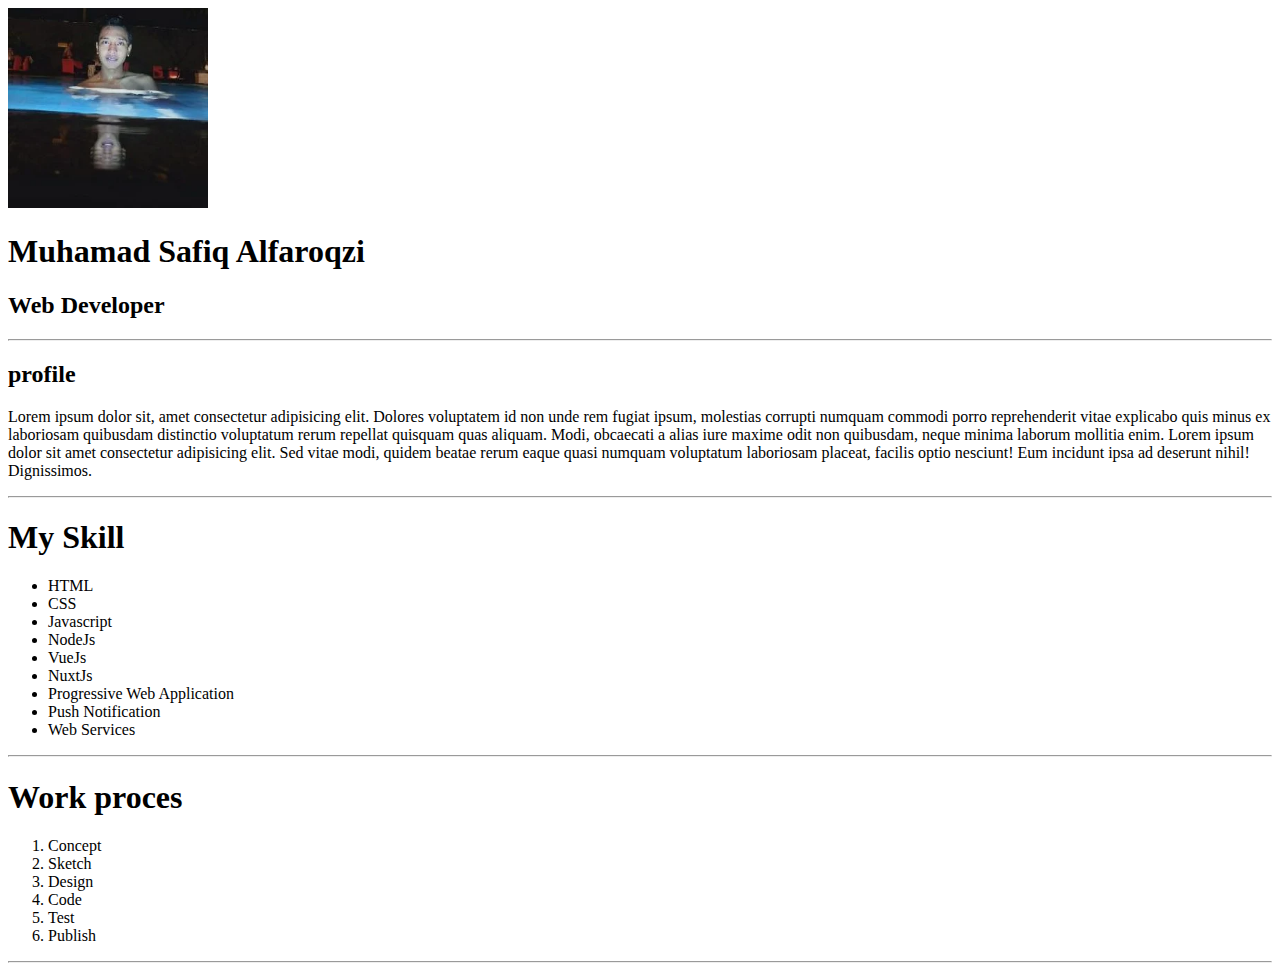
==== index.html @ b890e4e1 "Latihan 1.7: Menambahkan List Terurut" ====
<!DOCTYPE html>
<html lang="en">
  <head>
    <meta charset="UTF-8" />
    <meta http-equiv="X-UA-Compatible" content="IE=edge" />
    <meta name="viewport" content="width=device-width, initial-scale=1.0" />
    <title>Index</title>
  </head>
  <body>
    <img src="profile.jpg" alt="profile" width="200px" height="200px" />
    <h1>Muhamad Safiq Alfaroqzi</h1>

    <h2>Web Developer</h2>
    <hr />

    <h2>profile</h2>
    <p>
      Lorem ipsum dolor sit, amet consectetur adipisicing elit. Dolores voluptatem id non unde rem fugiat ipsum, molestias corrupti numquam commodi porro reprehenderit vitae explicabo quis minus ex laboriosam quibusdam distinctio voluptatum
      rerum repellat quisquam quas aliquam. Modi, obcaecati a alias iure maxime odit non quibusdam, neque minima laborum mollitia enim. Lorem ipsum dolor sit amet consectetur adipisicing elit. Sed vitae modi, quidem beatae rerum eaque quasi
      numquam voluptatum laboriosam placeat, facilis optio nesciunt! Eum incidunt ipsa ad deserunt nihil! Dignissimos.
    </p>
    <hr />
    <h1>My Skill</h1>
    <ul>
      <li>HTML</li>
      <li>CSS</li>
      <li>Javascript</li>
      <li>NodeJs</li>
      <li>VueJs</li>
      <li>NuxtJs</li>
      <li>Progressive Web Application</li>
      <li>Push Notification</li>
      <li>Web Services</li>
    </ul>
    <hr />

    <h1>Work proces</h1>
    <ol>
      <li>Concept</li>
      <li>Sketch</li>
      <li>Design</li>
      <li>Code</li>
      <li>Test</li>
      <li>Publish</li>
    </ol>
    <hr />
  </body>
</html>
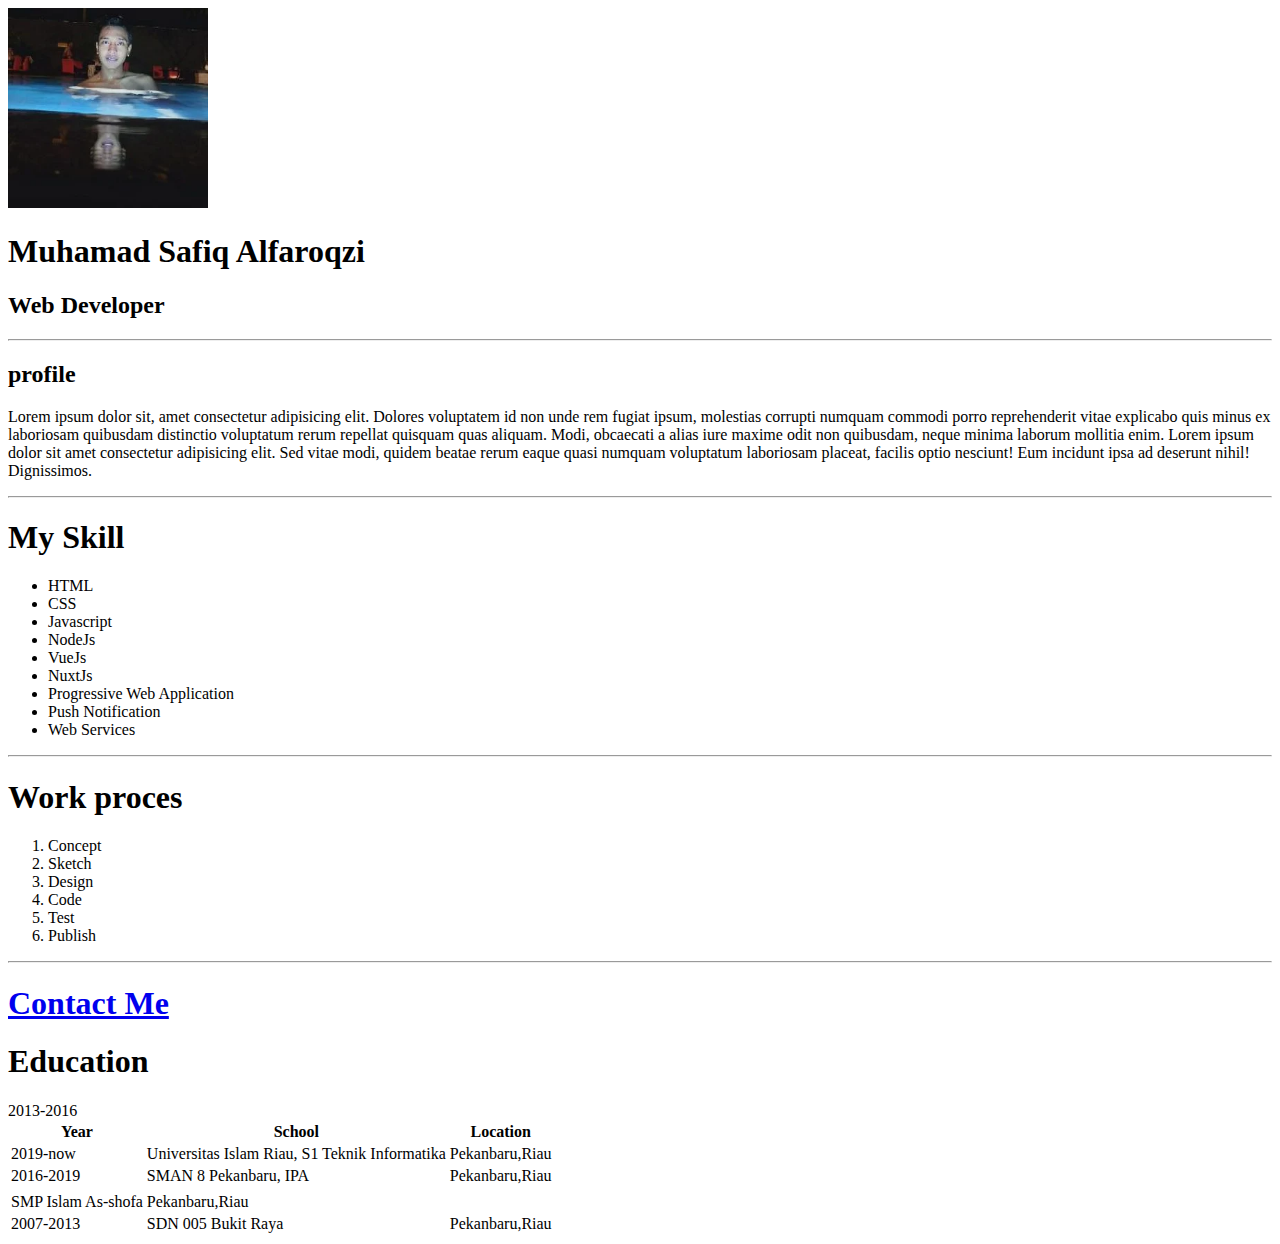
==== commit fe79344c: "Latihan 2.1: Menambahkan Tabel Edukasi" ====
--- a/index.html
+++ b/index.html
@@ -44,5 +44,38 @@
       <li>Publish</li>
     </ol>
     <hr />
+
+    <h1><a href="contact.html">Contact Me</a></h1>
+
+    <h1>Education</h1>
+    <table>
+      <tr>
+        <th>Year</th>
+        <th>School</th>
+        <th>Location</th>
+      </tr>
+      <tr>
+        <td>2019-now</td>
+        <td>Universitas Islam Riau, S1 Teknik Informatika</td>
+        <td>Pekanbaru,Riau</td>
+      </tr>
+      <tr>
+        <td>2016-2019</td>
+        <td>SMAN 8 Pekanbaru, IPA</td>
+        <td>Pekanbaru,Riau</td>
+      </tr>
+      <tr>
+        <tr>2013-2016</tr>
+        <td>SMP Islam As-shofa</td>
+        <td>Pekanbaru,Riau</td>
+      </tr>
+      <tr>
+        <td>2007-2013</td>
+        <td>SDN 005 Bukit Raya</td>
+        <td>Pekanbaru,Riau</td>
+      </tr>
+
+    </table>
+
   </body>
 </html>
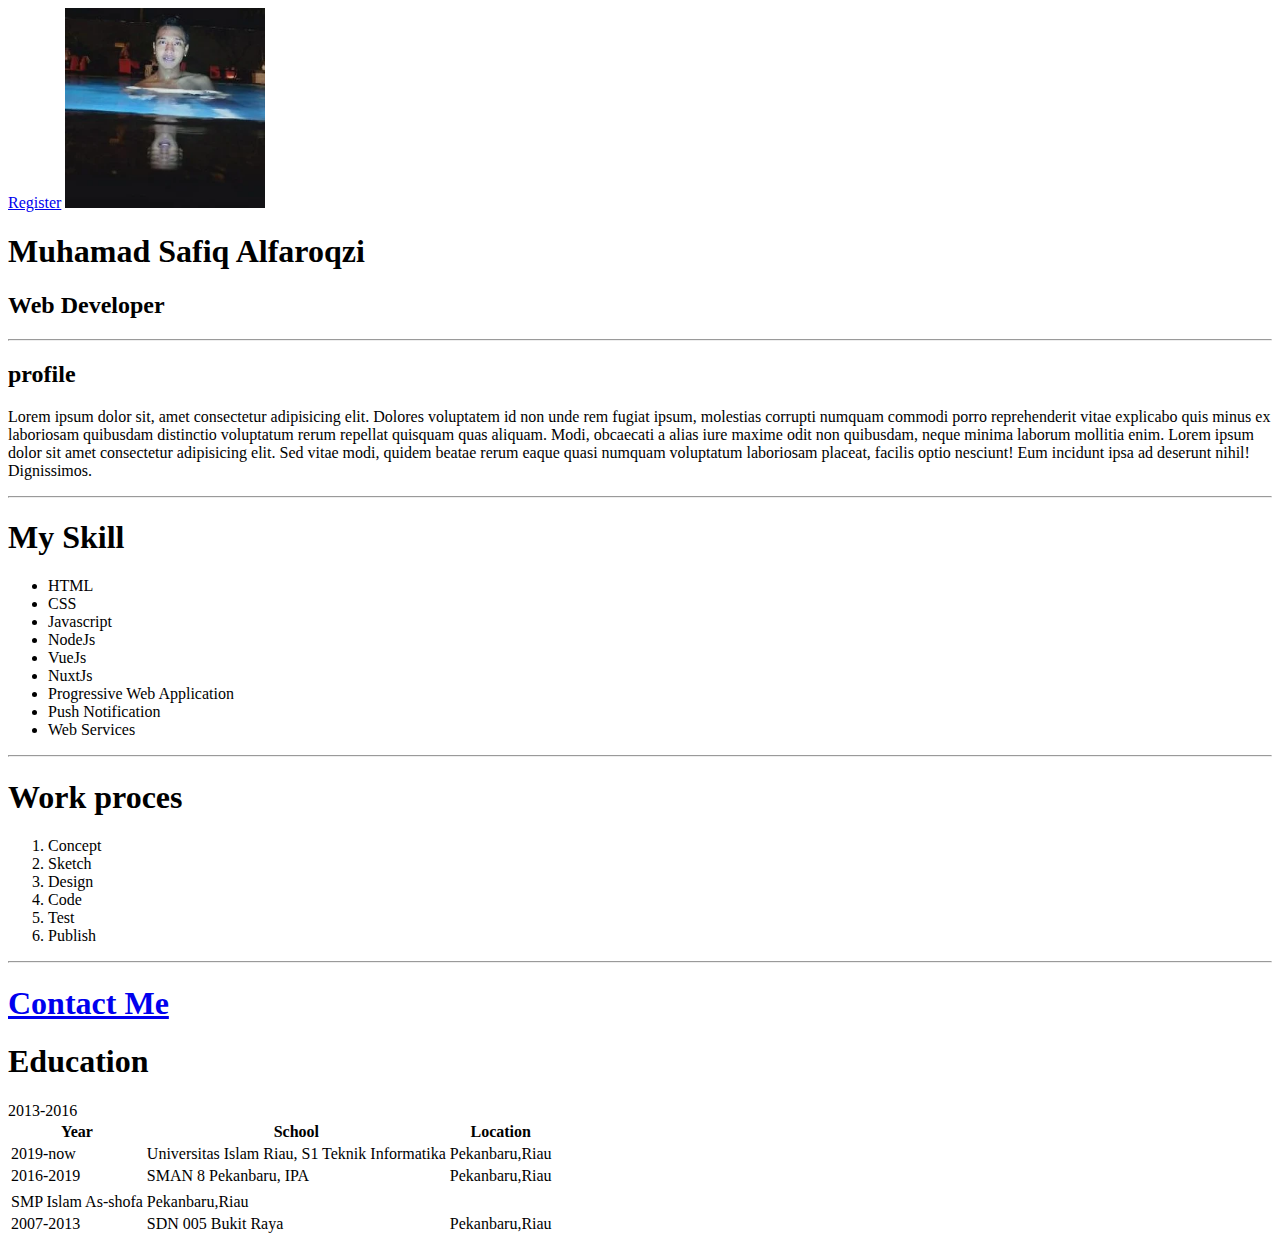
==== commit b589afc5: "Latihan 2.3: Menambahkan Form Register" ====
--- a/index.html
+++ b/index.html
@@ -7,6 +7,7 @@
     <title>Index</title>
   </head>
   <body>
+    <a href="login.html">Register</a>
     <img src="profile.jpg" alt="profile" width="200px" height="200px" />
     <h1>Muhamad Safiq Alfaroqzi</h1>
 
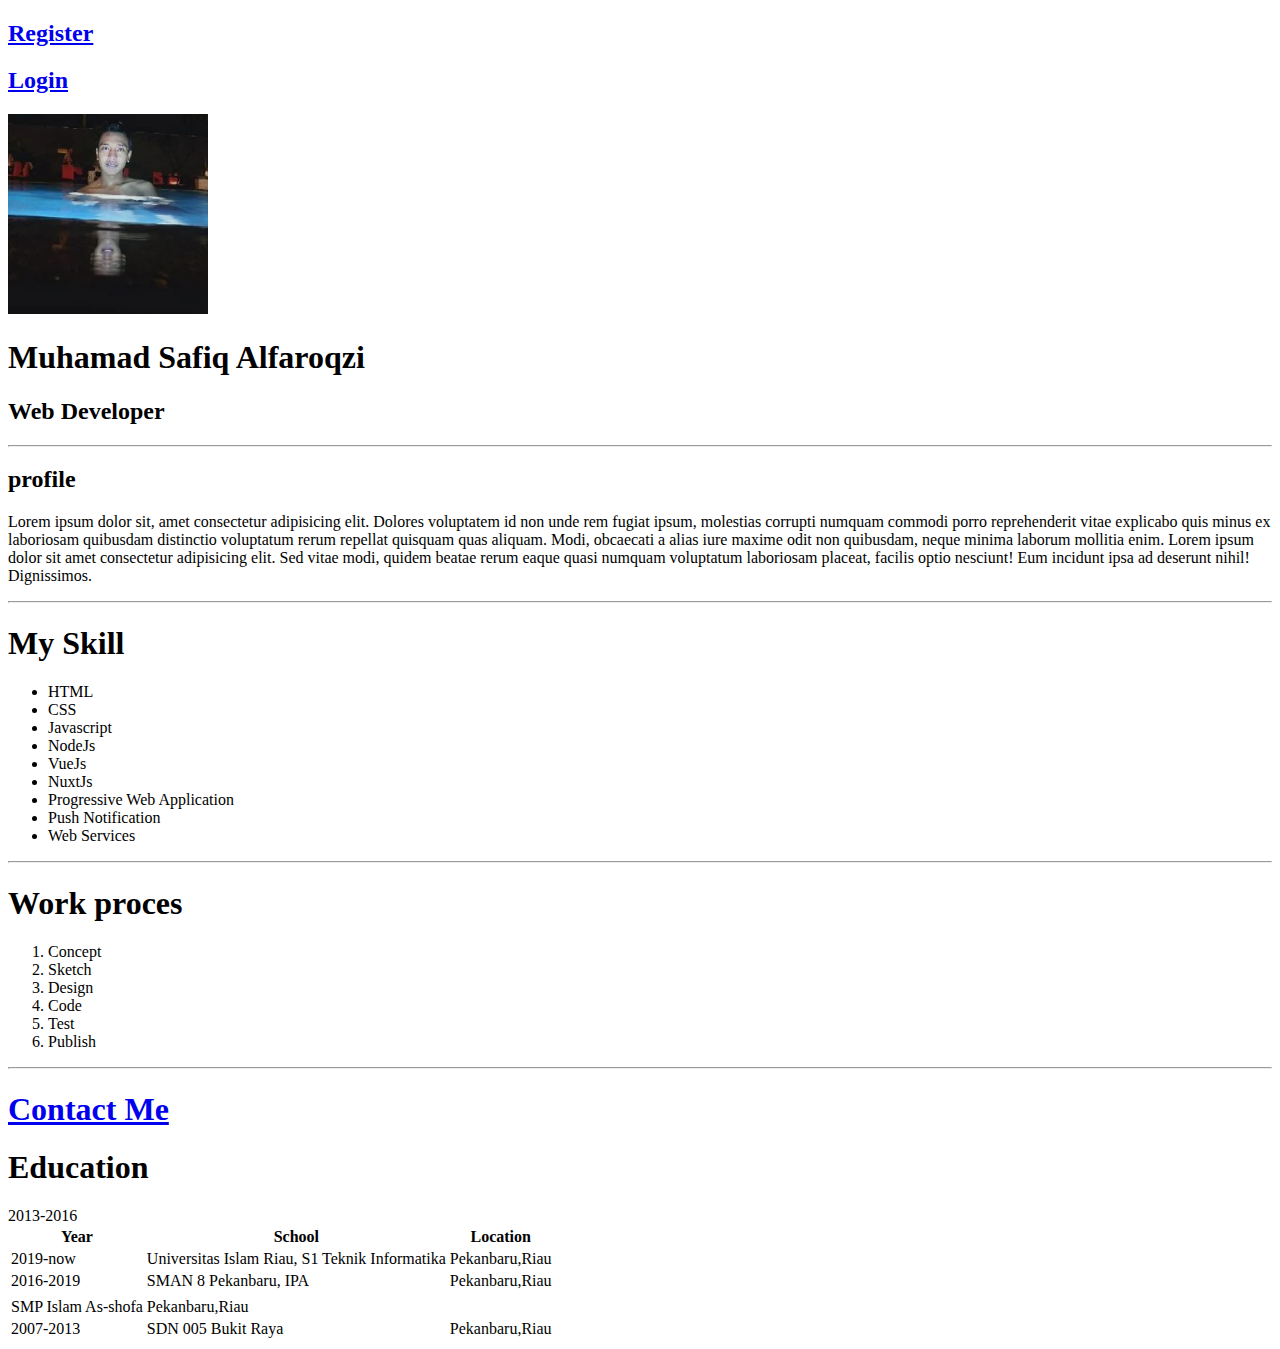
==== commit 78a6a16f: "Latihan 2.4: Menambahkan Form Login" ====
--- a/index.html
+++ b/index.html
@@ -7,7 +7,8 @@
     <title>Index</title>
   </head>
   <body>
-    <a href="login.html">Register</a>
+    <h2><a href="register.html">Register</a></h2>
+    <h2><a href="login.html">Login</a></h2>
     <img src="profile.jpg" alt="profile" width="200px" height="200px" />
     <h1>Muhamad Safiq Alfaroqzi</h1>
 
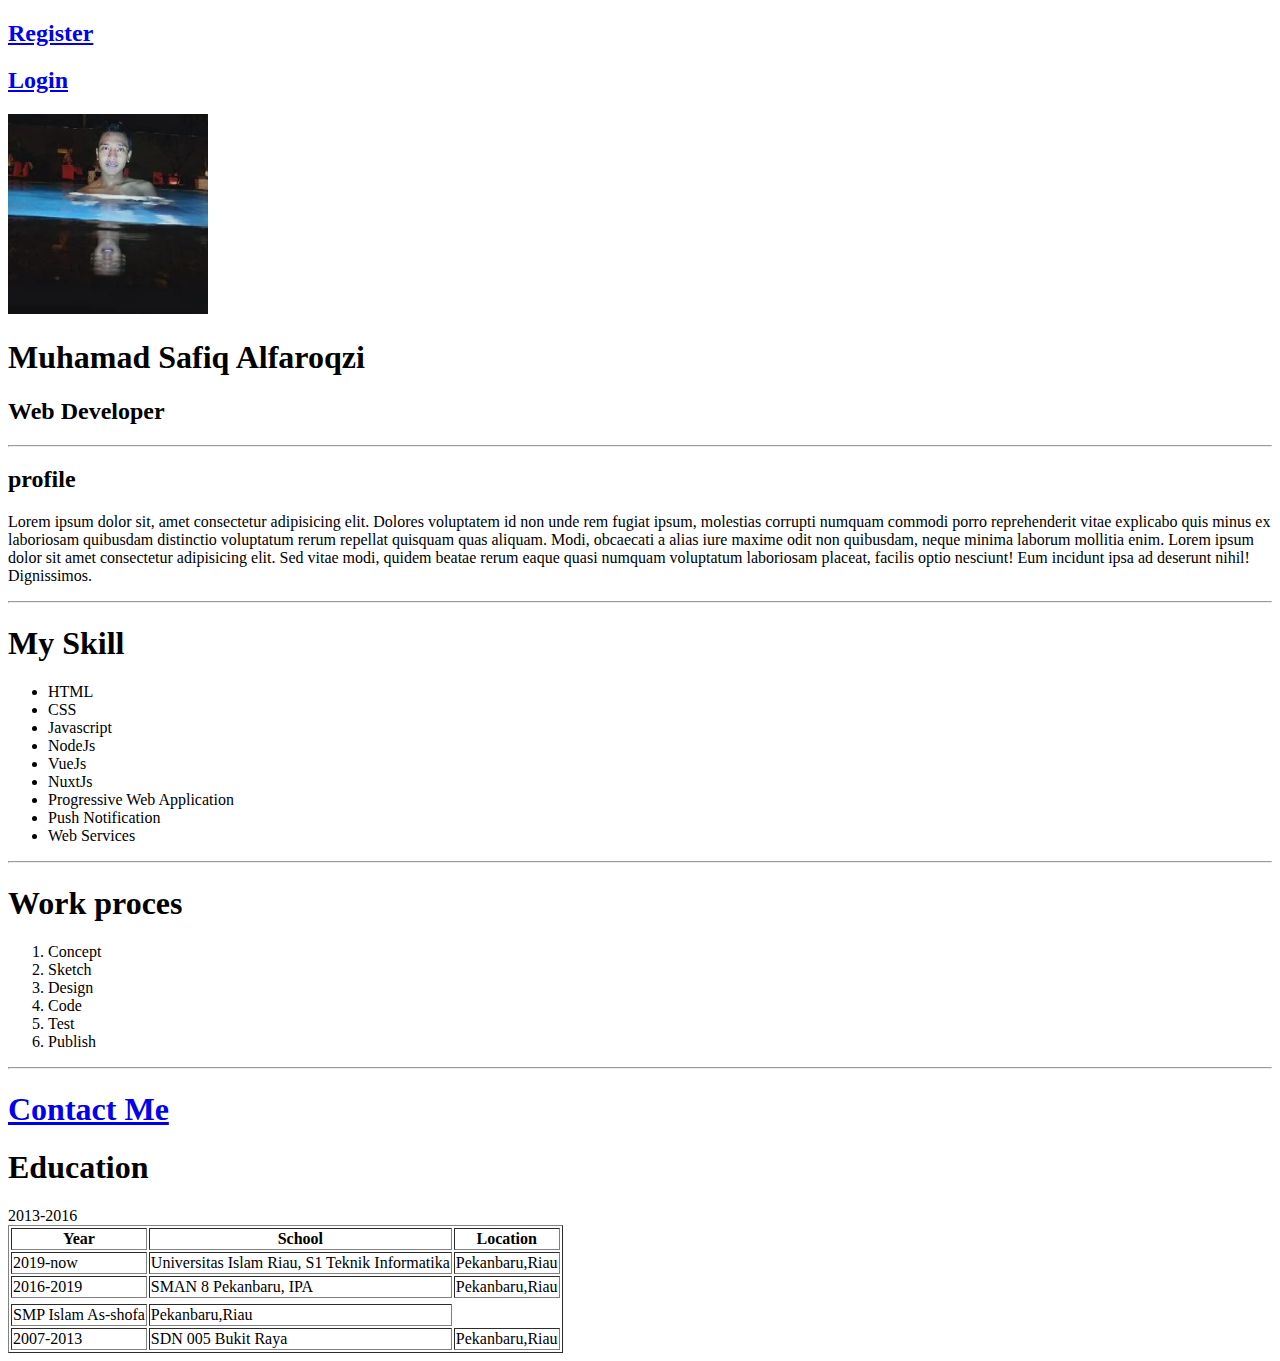
==== commit cfbeb0fe: "Latihan 3.1: Menambahkan External CSS" ====
--- a/index.html
+++ b/index.html
@@ -5,6 +5,7 @@
     <meta http-equiv="X-UA-Compatible" content="IE=edge" />
     <meta name="viewport" content="width=device-width, initial-scale=1.0" />
     <title>Index</title>
+    <link rel="stylesheet" href="main.css">
   </head>
   <body>
     <h2><a href="register.html">Register</a></h2>
@@ -50,7 +51,7 @@
     <h1><a href="contact.html">Contact Me</a></h1>
 
     <h1>Education</h1>
-    <table>
+    <table border="1">
       <tr>
         <th>Year</th>
         <th>School</th>
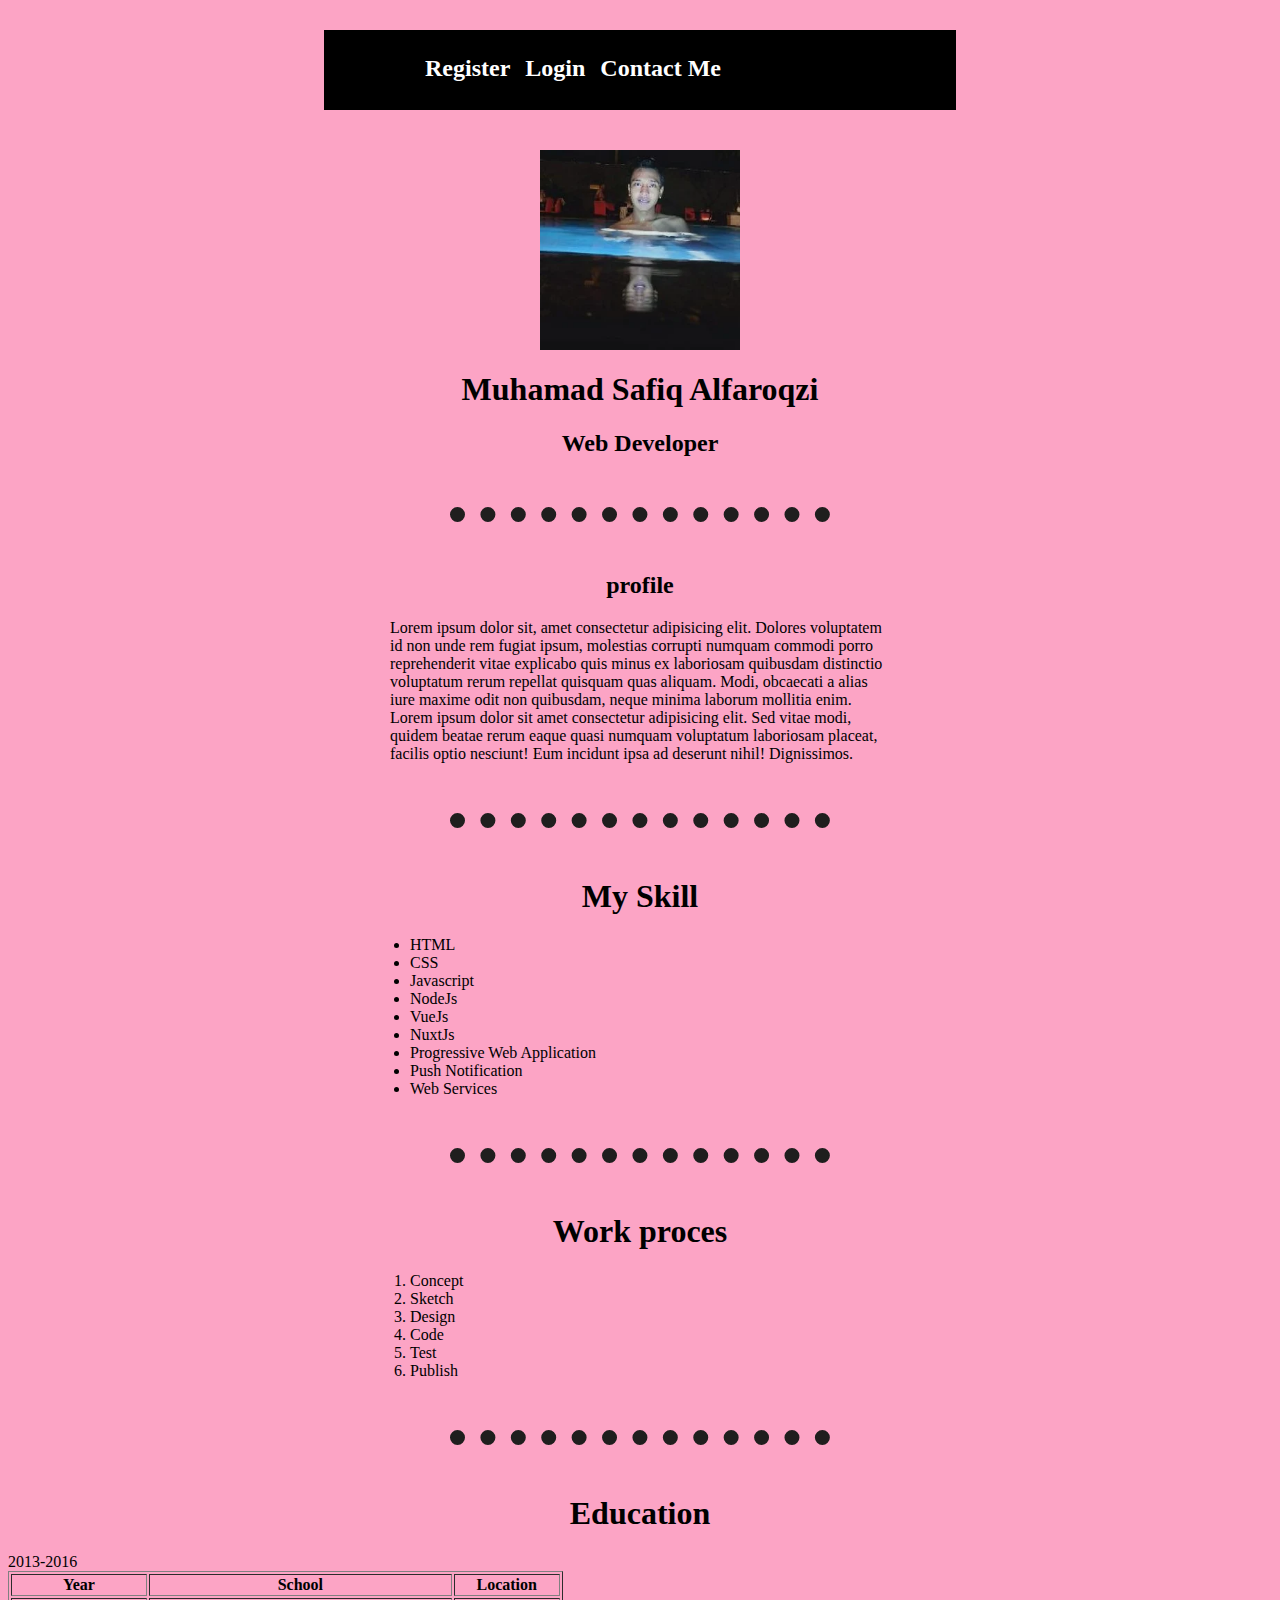
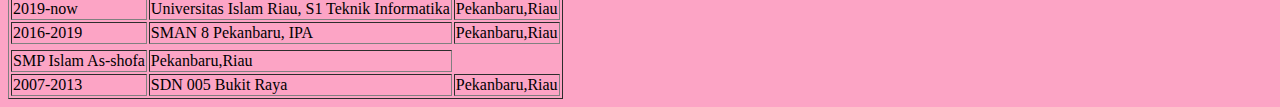
==== commit ef8b0a52: "Latihan 3.6 : Membuat Navigation Bar" ====
--- a/index.html
+++ b/index.html
@@ -8,8 +8,15 @@
     <link rel="stylesheet" href="main.css">
   </head>
   <body>
-    <h2><a href="register.html">Register</a></h2>
-    <h2><a href="login.html">Login</a></h2>
+    <div class="navbar">
+      <ul>
+        <li> <h2><a href="register.html">Register</a></h2></li>
+        <li><h2><a href="login.html">Login</a></h2></li>
+        <li><h2><a href="contact.html">Contact Me</a></h2></li>
+      </ul>
+    </div>
+   
+    
     <img src="profile.jpg" alt="profile" width="200px" height="200px" />
     <h1>Muhamad Safiq Alfaroqzi</h1>
 
@@ -48,7 +55,6 @@
     </ol>
     <hr />
 
-    <h1><a href="contact.html">Contact Me</a></h1>
 
     <h1>Education</h1>
     <table border="1">
--- a/main.css
+++ b/main.css
@@ -0,0 +1,52 @@
+body {
+  background-color: rgb(252, 164, 197);
+}
+
+hr {
+  margin-top: 50px;
+  margin-bottom: 50px;
+  border-width: 15px;
+  border-style: none;
+  border-top-style: dotted;
+  width: 30%;
+  border-color: rgb(31, 30, 30);
+}
+
+h1,
+h2 {
+  text-align: center;
+}
+
+ol,
+ul,
+img,
+p {
+  display: block;
+  max-width: 500px;
+  margin-top: 0;
+  margin-bottom: 0;
+  margin-right: auto;
+  margin-left: auto;
+}
+
+.navbar {
+  margin-top: 30px;
+  margin-bottom: 40px;
+  margin-left: auto;
+  margin-right: auto;
+  width: 50%;
+  height: 80px;
+  background-color: black;
+}
+
+.navbar ul li {
+  margin-top: 5px;
+  margin-left: 15px;
+  display: inline-block;
+  float: left;
+}
+
+.navbar ul li a {
+  color: white;
+  text-decoration: none;
+}
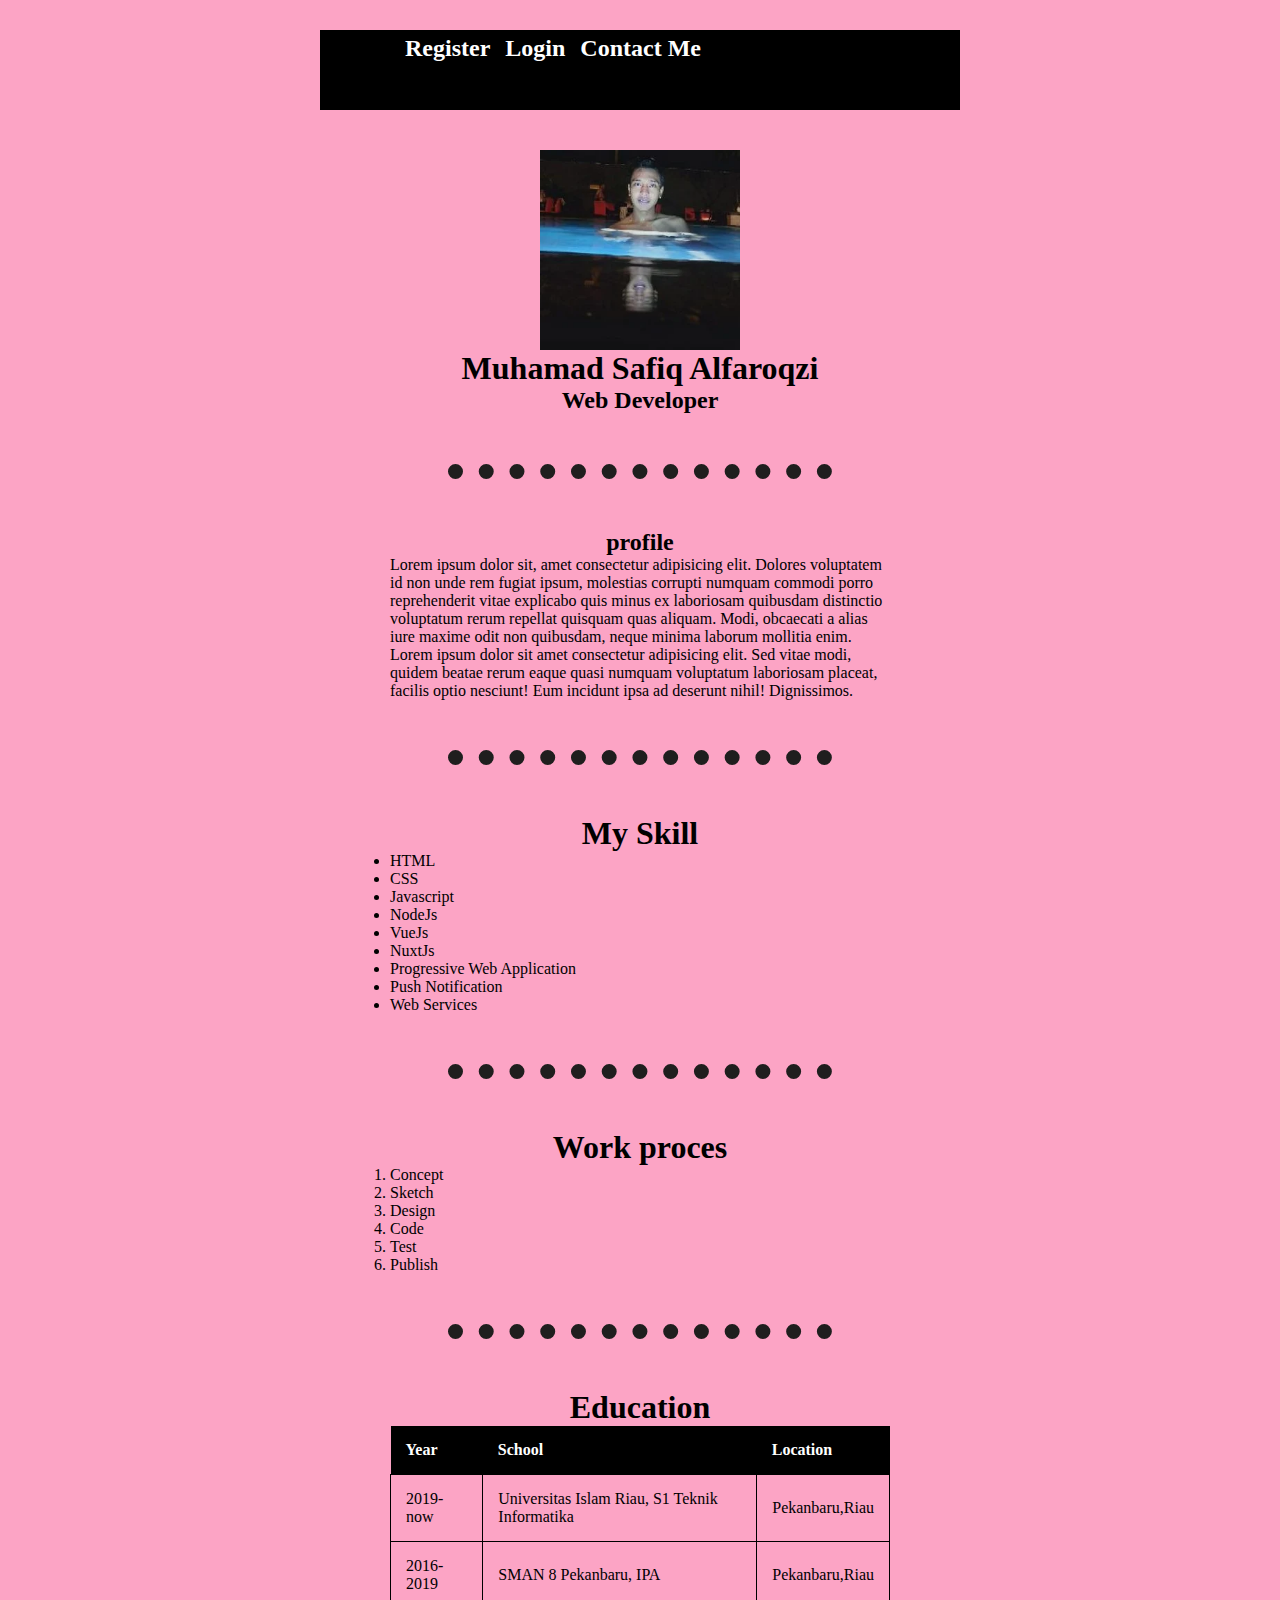
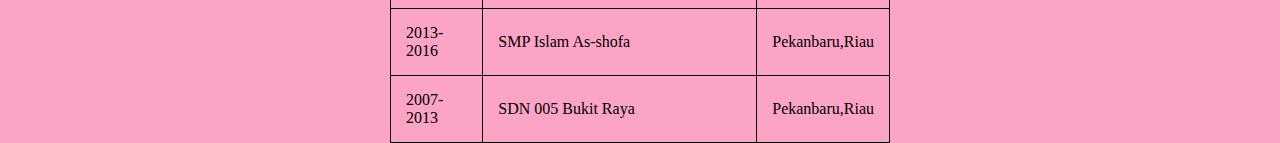
==== commit 6aba811a: "Latihan 3.10: Merias Table" ====
--- a/index.html
+++ b/index.html
@@ -5,18 +5,23 @@
     <meta http-equiv="X-UA-Compatible" content="IE=edge" />
     <meta name="viewport" content="width=device-width, initial-scale=1.0" />
     <title>Index</title>
-    <link rel="stylesheet" href="main.css">
+    <link rel="stylesheet" href="main.css" />
   </head>
   <body>
     <div class="navbar">
       <ul>
-        <li> <h2><a href="register.html">Register</a></h2></li>
-        <li><h2><a href="login.html">Login</a></h2></li>
-        <li><h2><a href="contact.html">Contact Me</a></h2></li>
+        <li>
+          <h2><a href="register.html">Register</a></h2>
+        </li>
+        <li>
+          <h2><a href="login.html">Login</a></h2>
+        </li>
+        <li>
+          <h2><a href="contact.html">Contact Me</a></h2>
+        </li>
       </ul>
     </div>
-   
-    
+
     <img src="profile.jpg" alt="profile" width="200px" height="200px" />
     <h1>Muhamad Safiq Alfaroqzi</h1>
 
@@ -55,9 +60,8 @@
     </ol>
     <hr />
 
-
     <h1>Education</h1>
-    <table border="1">
+    <table>
       <tr>
         <th>Year</th>
         <th>School</th>
@@ -74,7 +78,7 @@
         <td>Pekanbaru,Riau</td>
       </tr>
       <tr>
-        <tr>2013-2016</tr>
+        <td>2013-2016</td>
         <td>SMP Islam As-shofa</td>
         <td>Pekanbaru,Riau</td>
       </tr>
@@ -83,8 +87,6 @@
         <td>SDN 005 Bukit Raya</td>
         <td>Pekanbaru,Riau</td>
       </tr>
-
     </table>
-
   </body>
 </html>
--- a/main.css
+++ b/main.css
@@ -3,6 +3,8 @@
 }
 
 hr {
+  margin-left: auto;
+  margin-right: auto;
   margin-top: 50px;
   margin-bottom: 50px;
   border-width: 15px;
@@ -50,3 +52,39 @@
   color: white;
   text-decoration: none;
 }
+
+.navbar li a:last-child {
+  float: right;
+}
+.navbar li a:hover {
+  border-radius: 5px;
+  background-color: #eaeaea;
+}
+
+* {
+  margin: 0;
+  padding: 0;
+}
+
+table tr td {
+  border: 1px solid black;
+}
+table {
+  max-width: 500px;
+  margin: 0 auto;
+  border-collapse: collapse;
+}
+table th {
+  background-color: black;
+  color: white;
+}
+
+table th,
+td {
+  padding: 15px;
+  text-align: left;
+}
+
+table tr:hover {
+  background-color: #f5f5f5;
+}
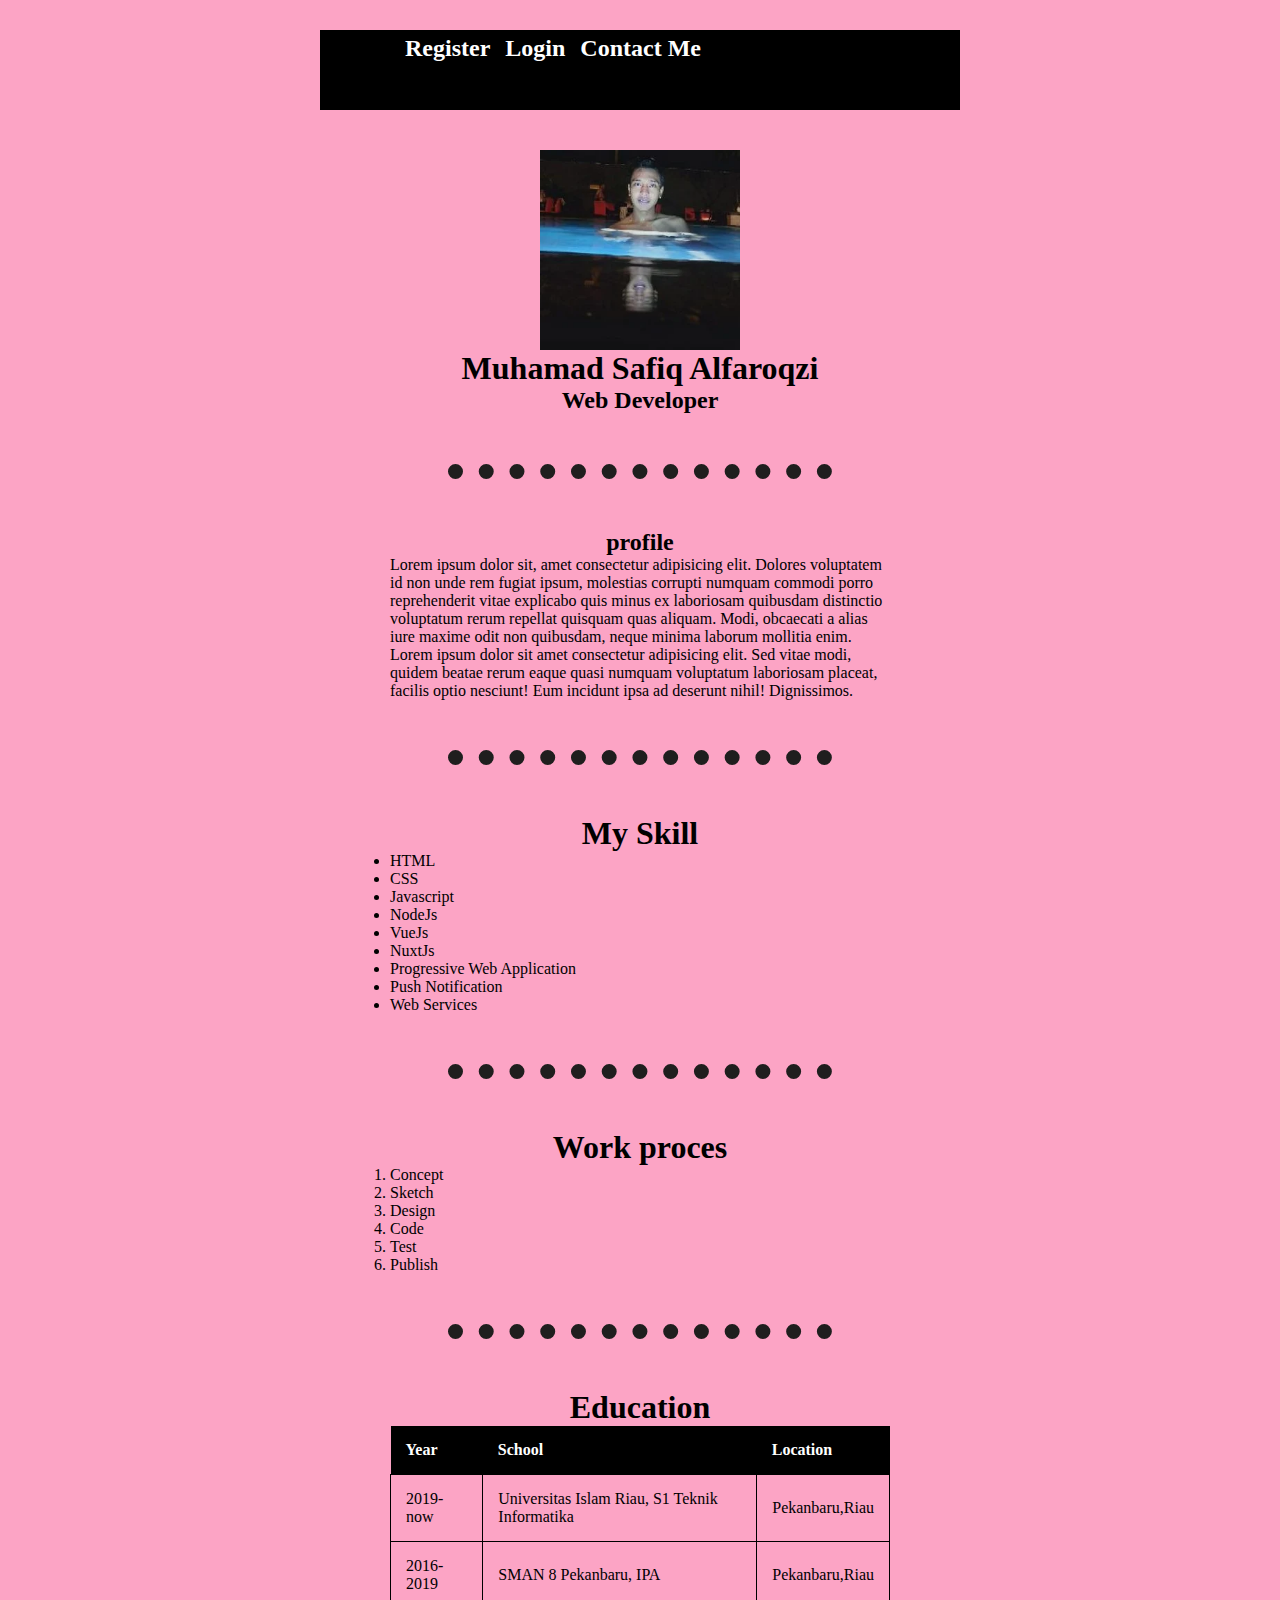
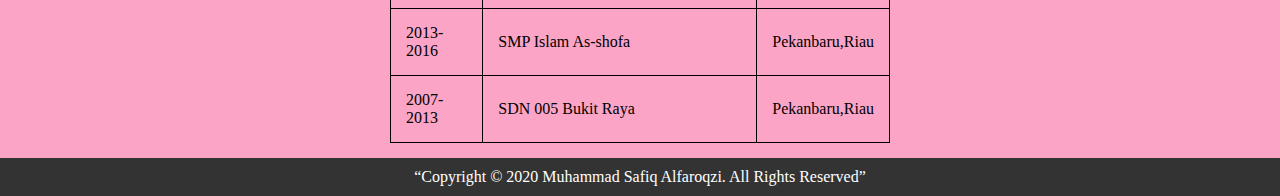
==== commit e3ccd3e6: "Latihan 3.11: Menambahkan Footer" ====
--- a/index.html
+++ b/index.html
@@ -88,5 +88,9 @@
         <td>Pekanbaru,Riau</td>
       </tr>
     </table>
+
+    <div class="footer">
+      <p>“Copyright © 2020 Muhammad Safiq Alfaroqzi. All Rights Reserved”</p>
+    </div>
   </body>
 </html>
--- a/main.css
+++ b/main.css
@@ -88,3 +88,11 @@
 table tr:hover {
   background-color: #f5f5f5;
 }
+
+.footer {
+  background-color: #333;
+  padding: 10px;
+  text-align: center;
+  color: white;
+  margin-top: 15px;
+}
